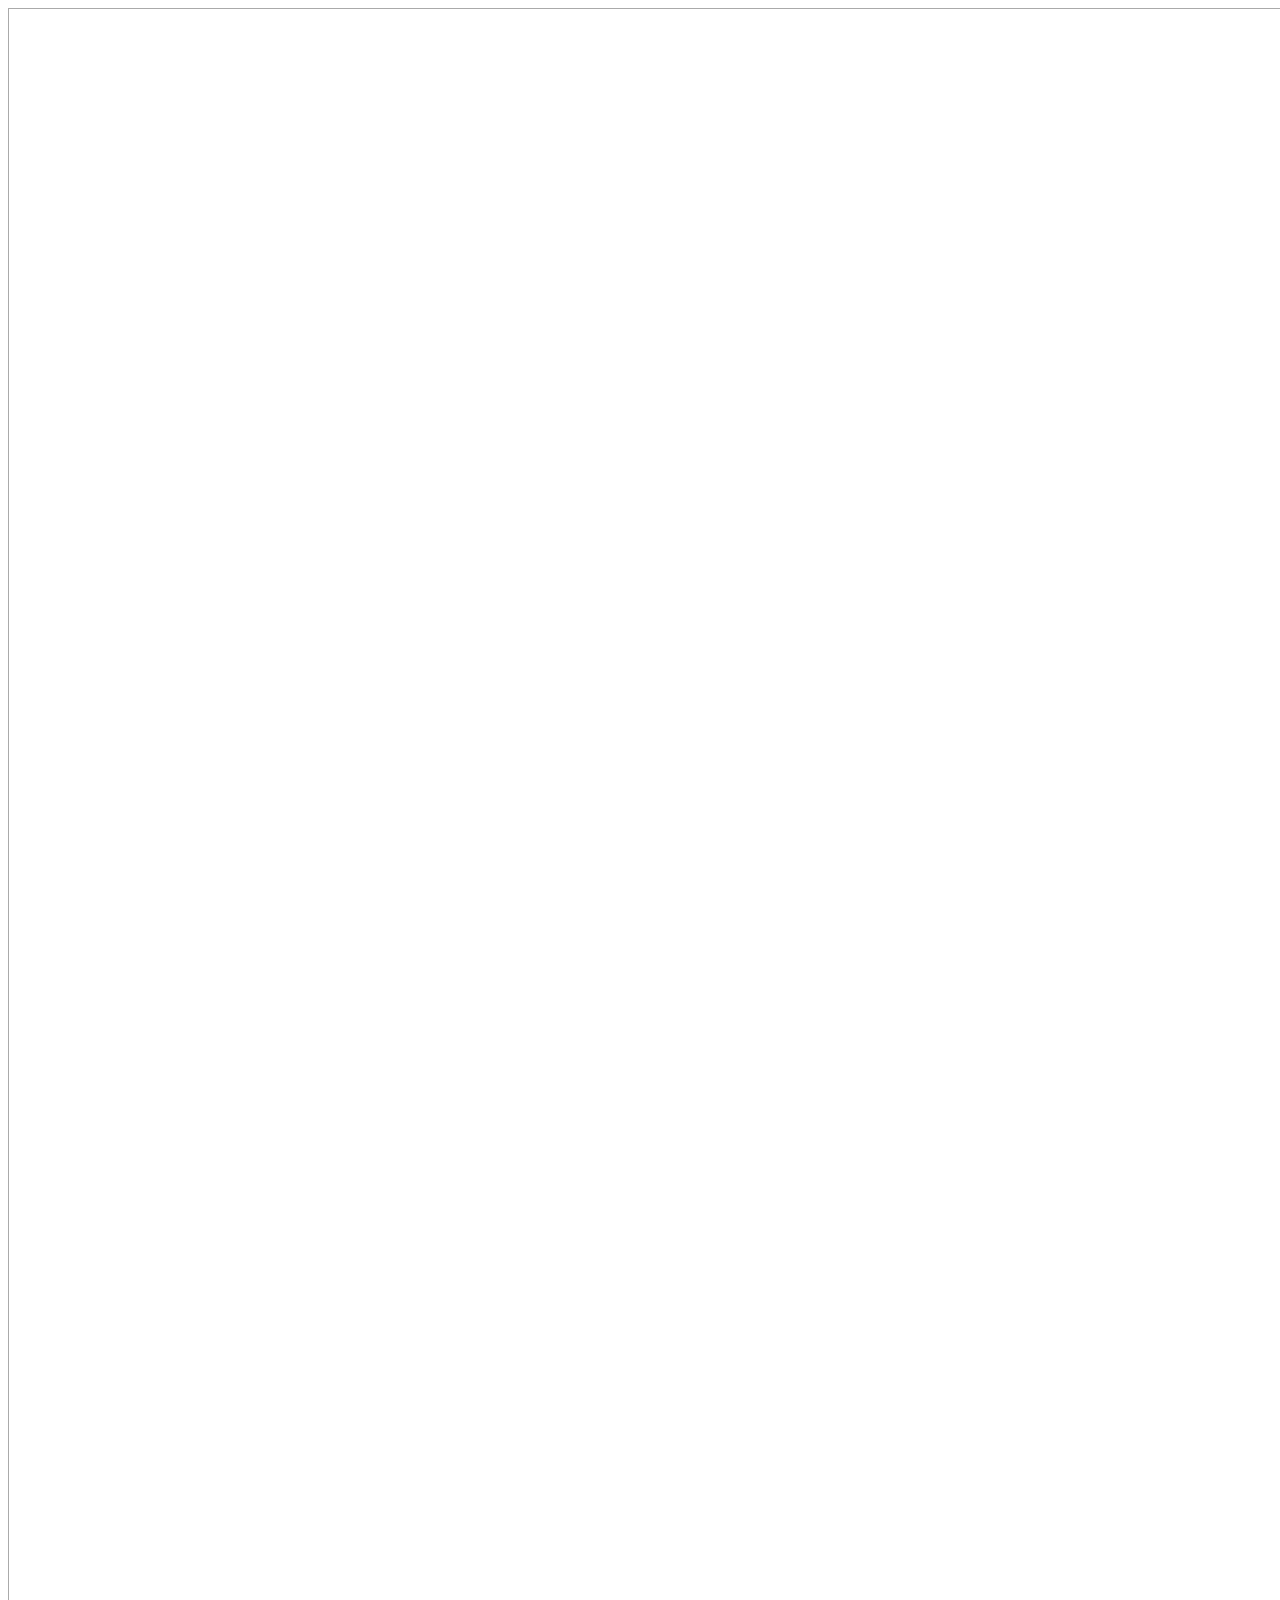
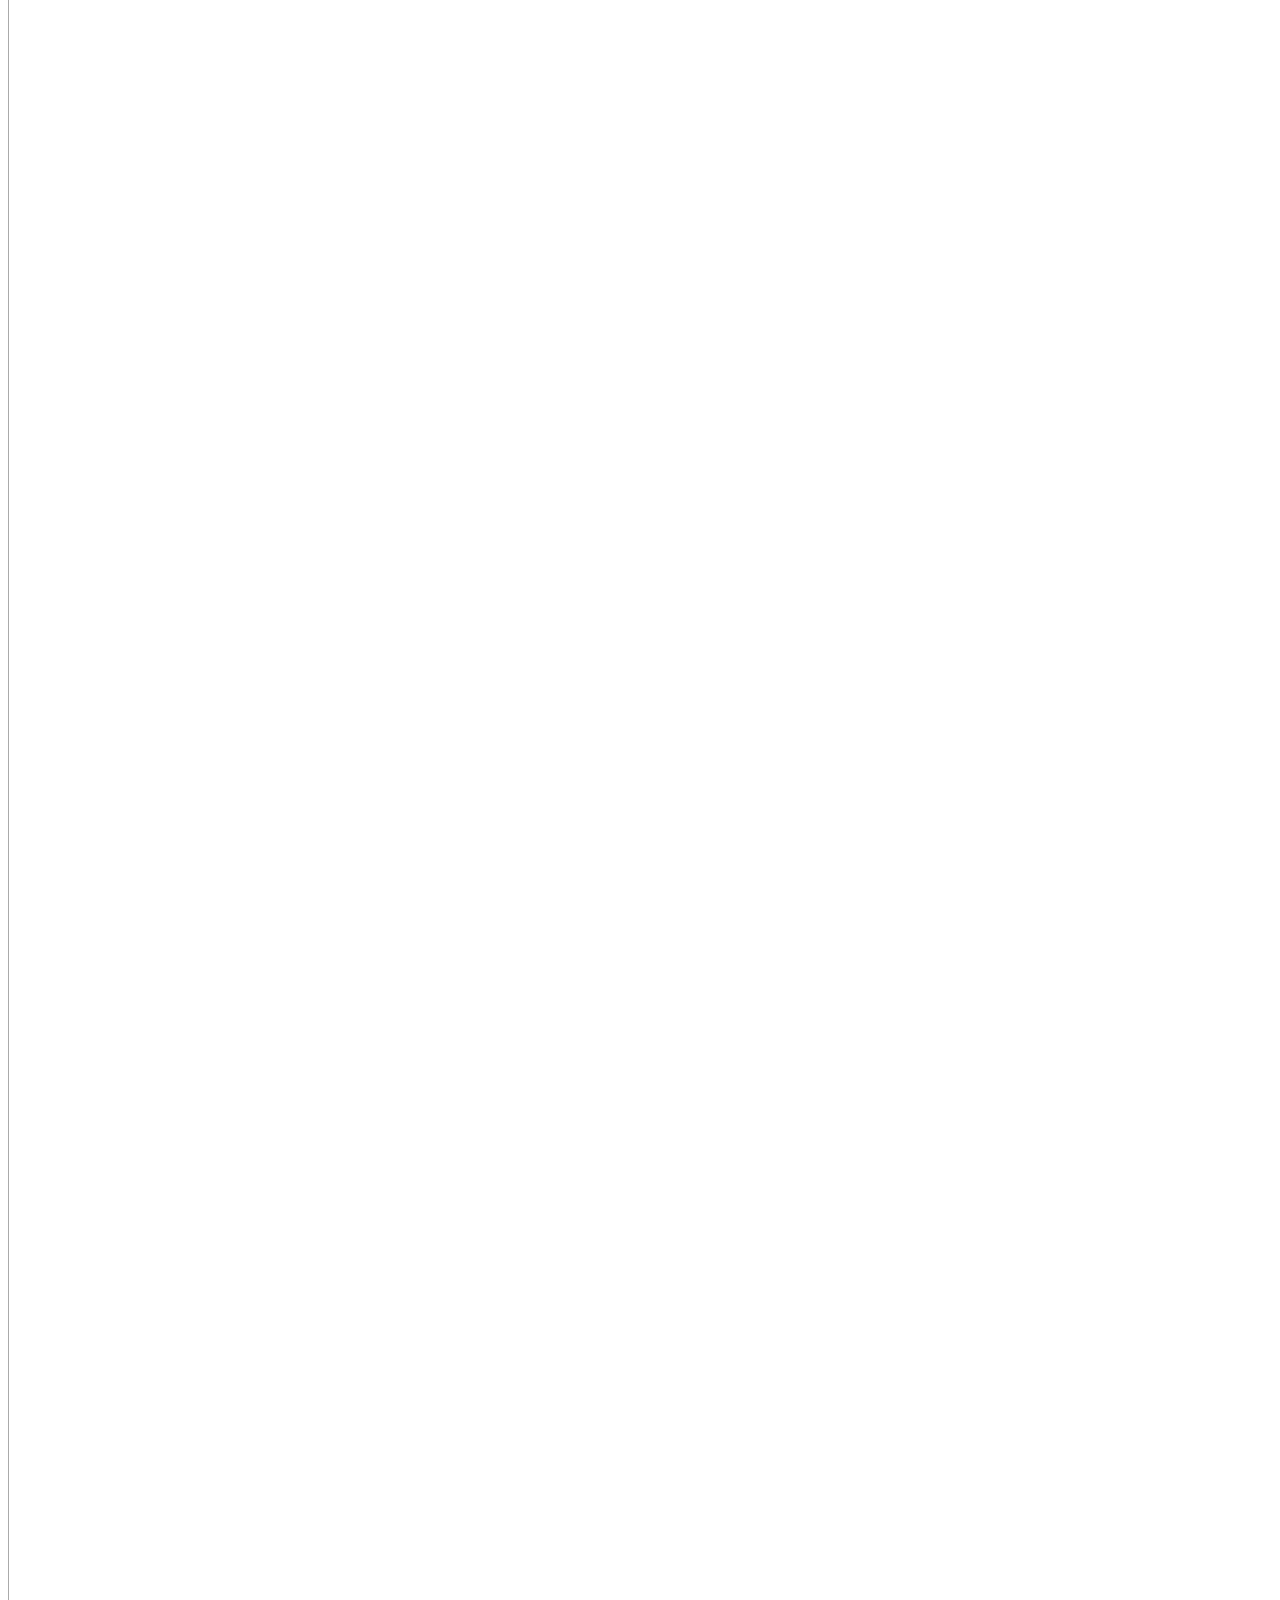
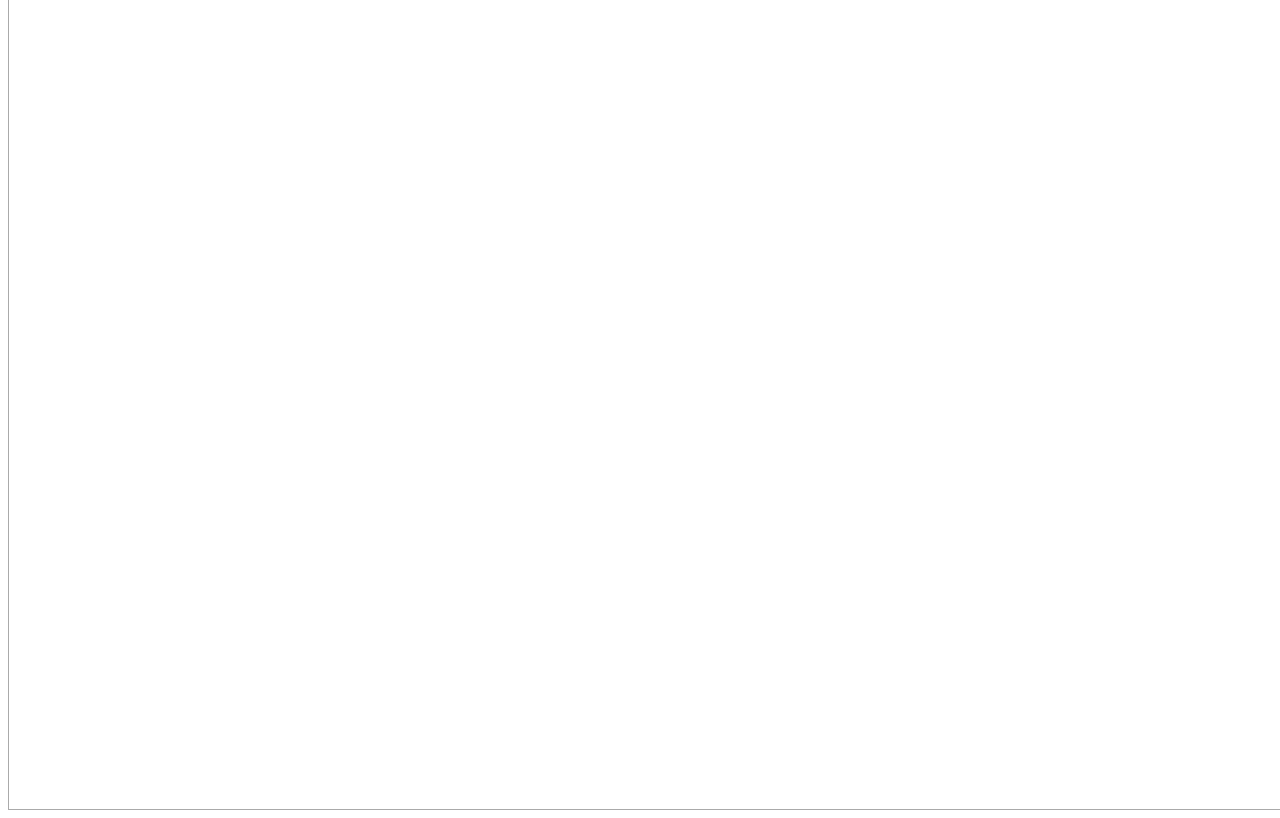
==== html/esiee_manga.html @ e83735db "Version with rest api call" ====
<!DOCTYPE html PUBLIC "-//W3C//DTD HTML 4.01 Transitional//EN" "http://www.w3.org/TR/html4/loose.dtd">
<html >
    <head>
        <title>Manga Esiee</title>
        <script charset="UTF-8" type="text/javascript" src="../lib/raphael-min.js"></script>
<!--         <script charset="UTF-8" type="text/javascript" src="../lib/componentDesigner-min.js"></script> -->
        <script charset="UTF-8" type="text/javascript" src="../lib/componentDesigner.js"></script>
        <style type="text/css">
            #my_canvas_container_id {
                width: 4000px;
                height: 4000px;
                border: 1px solid #aaa;
            }
        </style>
    </head>
    <body >
        <div id="my_canvas_container_id">
        	<script type="text/javascript">
        	
        		// Creation du builder
        		var designer = esiee_components.get_designer();        	
        		
        		// Propriétés du composant à dessiner
        		designer.canvas_container_id = "my_canvas_container_id";
        		
        		var xhttp = new XMLHttpRequest();
        	    xhttp.open("GET", 'http://localhost:8045/api/items', false);
        	    xhttp.setRequestHeader("Content-type", "application/json");
        	    xhttp.send();
        	    var response = JSON.parse(xhttp.responseText);
        	    
        	    console.log("Receive from web service : " + response)
        		
        		designer.nom = response[0].nom;
        	    designer.ellipses = response[0].ellipses;
        	    designer.formesAvecPoints = response[0].formesAvecPoints;
        	    
        		// Creation du graphique apres chargement de la page
        		designer.drawComponents();
        		
        	</script>
        </div>
    </body>
</html>
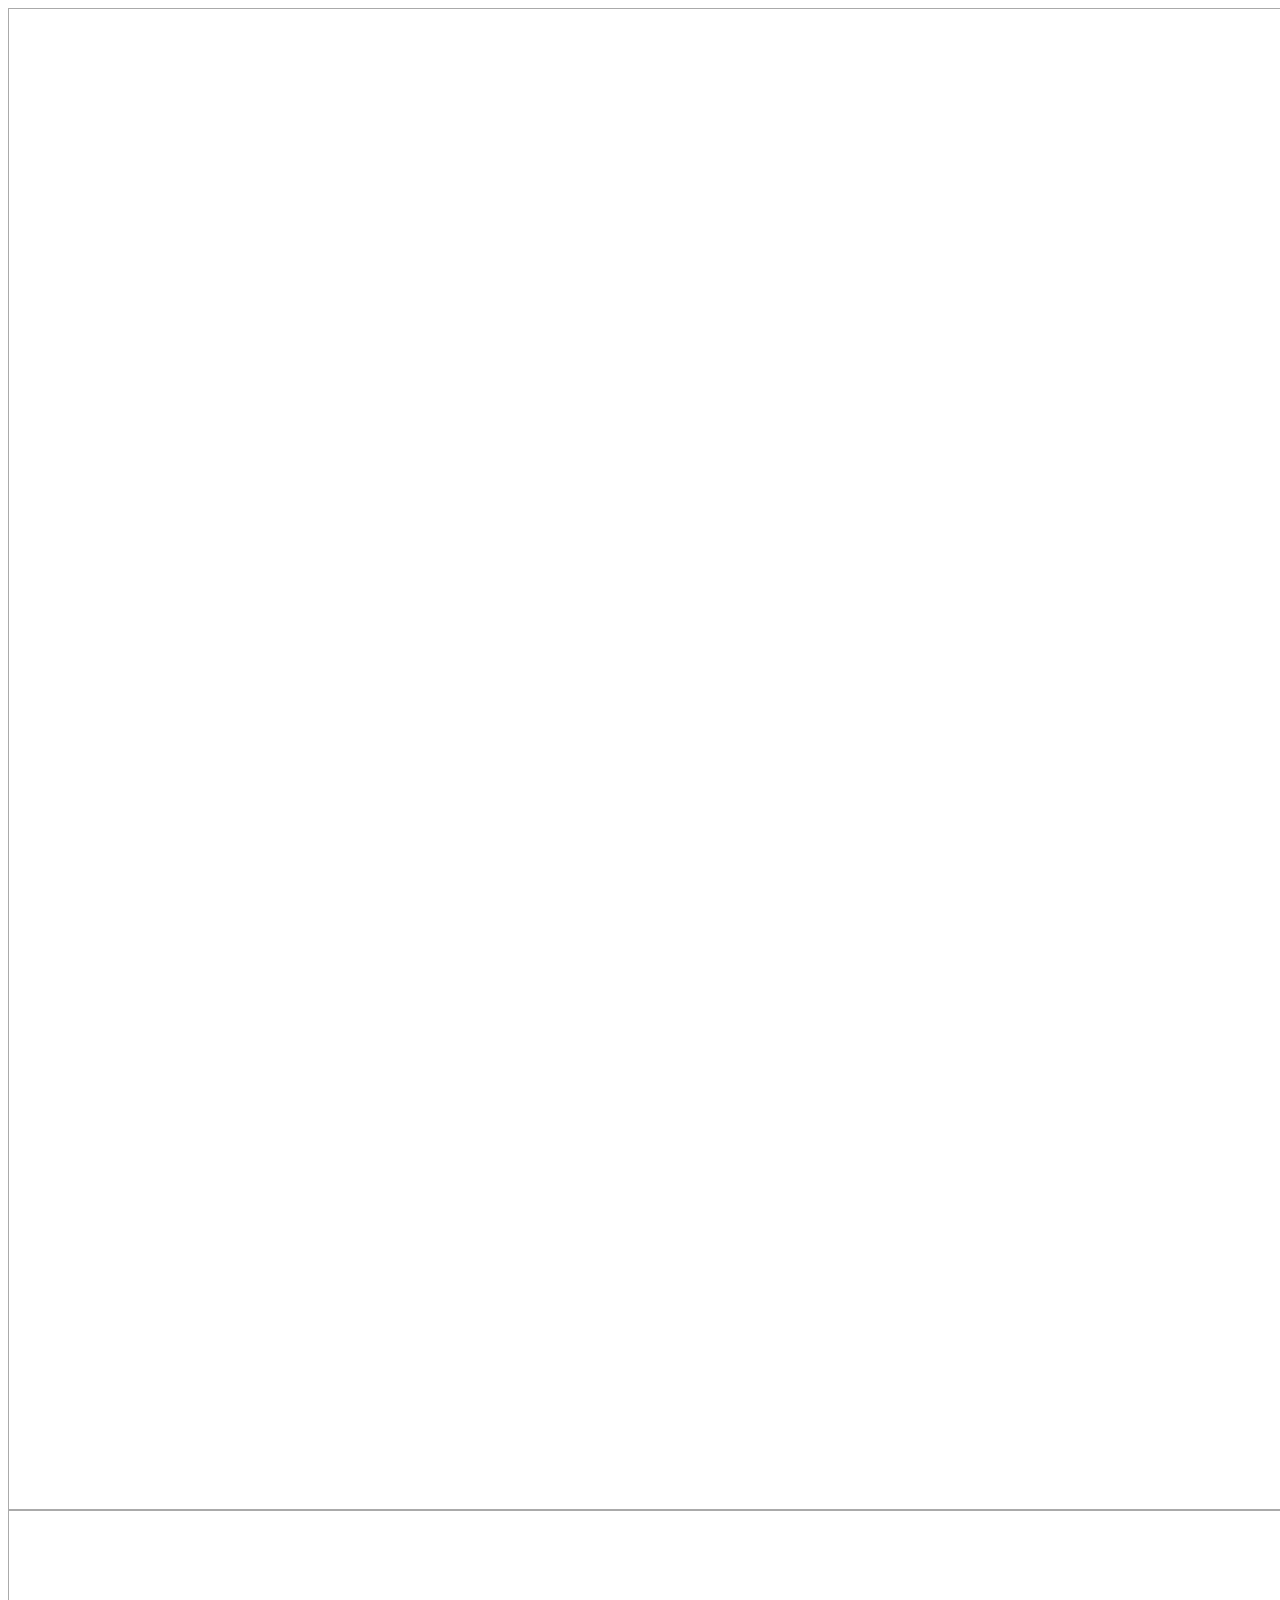
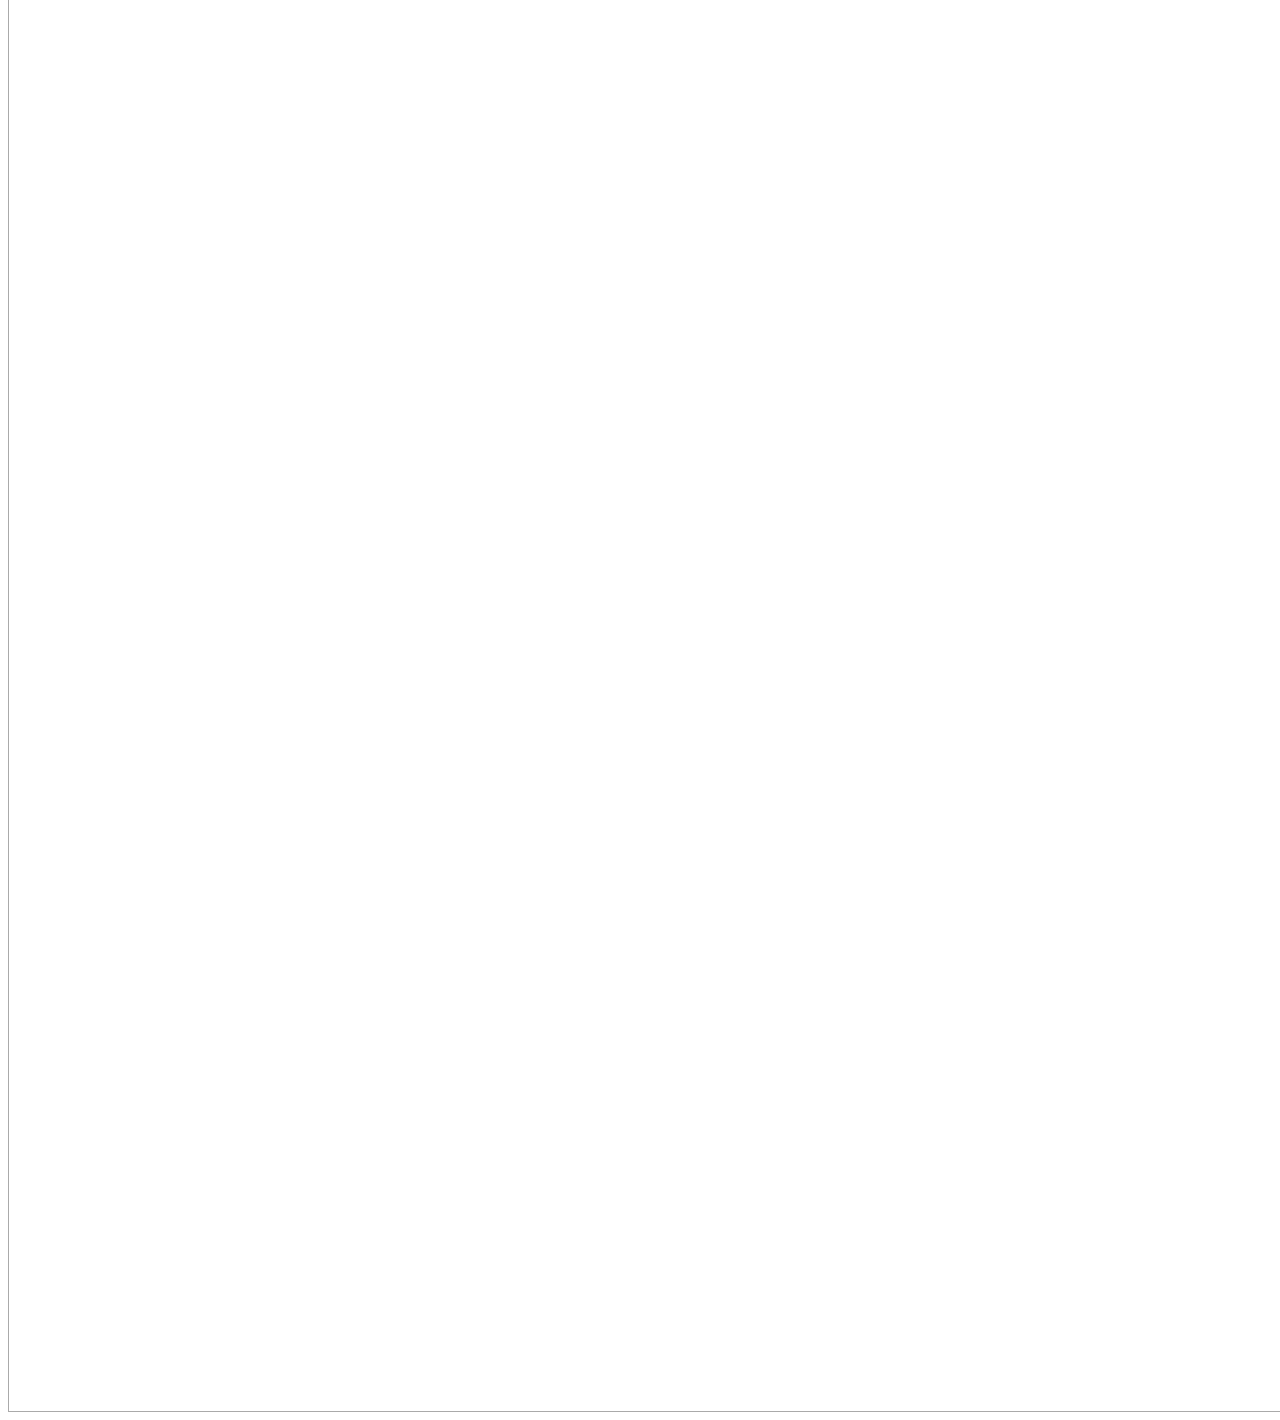
==== commit 6fc80f72: "Version with rest api call" ====
--- a/html/esiee_manga.html
+++ b/html/esiee_manga.html
@@ -6,40 +6,50 @@
 <!--         <script charset="UTF-8" type="text/javascript" src="../lib/componentDesigner-min.js"></script> -->
         <script charset="UTF-8" type="text/javascript" src="../lib/componentDesigner.js"></script>
         <style type="text/css">
-            #my_canvas_container_id {
-                width: 4000px;
-                height: 4000px;
+            #my_canvas_container_id_1 {
+                width: 1500px;
+                height: 1500px;
+                border: 1px solid #aaa;
+            }
+            
+            #my_canvas_container_id_2 {
+                width: 1500px;
+                height: 1500px;
                 border: 1px solid #aaa;
             }
         </style>
     </head>
     <body >
-        <div id="my_canvas_container_id">
+        <div id="my_canvas_container_id_1">
         	<script type="text/javascript">
         	
         		// Creation du builder
         		var designer = esiee_components.get_designer();        	
         		
         		// Propriétés du composant à dessiner
-        		designer.canvas_container_id = "my_canvas_container_id";
-        		
-        		var xhttp = new XMLHttpRequest();
-        	    xhttp.open("GET", 'http://localhost:8045/api/items', false);
-        	    xhttp.setRequestHeader("Content-type", "application/json");
-        	    xhttp.send();
-        	    var response = JSON.parse(xhttp.responseText);
-        	    
-        	    console.log("Receive from web service : " + response)
-        		
-        		designer.nom = response[0].nom;
-        	    designer.ellipses = response[0].ellipses;
-        	    designer.formesAvecPoints = response[0].formesAvecPoints;
+        		designer.canvas_container_id = "my_canvas_container_id_1";
+        		designer.nom = "MangaEsiee";
         	    
         		// Creation du graphique apres chargement de la page
         		designer.drawComponents();
         		
         	</script>
         </div>
+        <div id="my_canvas_container_id_2">
+            <script type="text/javascript">
+            
+                // Creation du builder
+                var designer = esiee_components.get_designer();         
+                
+                // Propriétés du composant à dessiner
+                designer.canvas_container_id = "my_canvas_container_id_2";
+                designer.nom = "maisonAvecCercleEtEllipse";
+                
+                // Creation du graphique apres chargement de la page
+                designer.drawComponents();
+                
+            </script>
+        </div>
     </body>
 </html>
         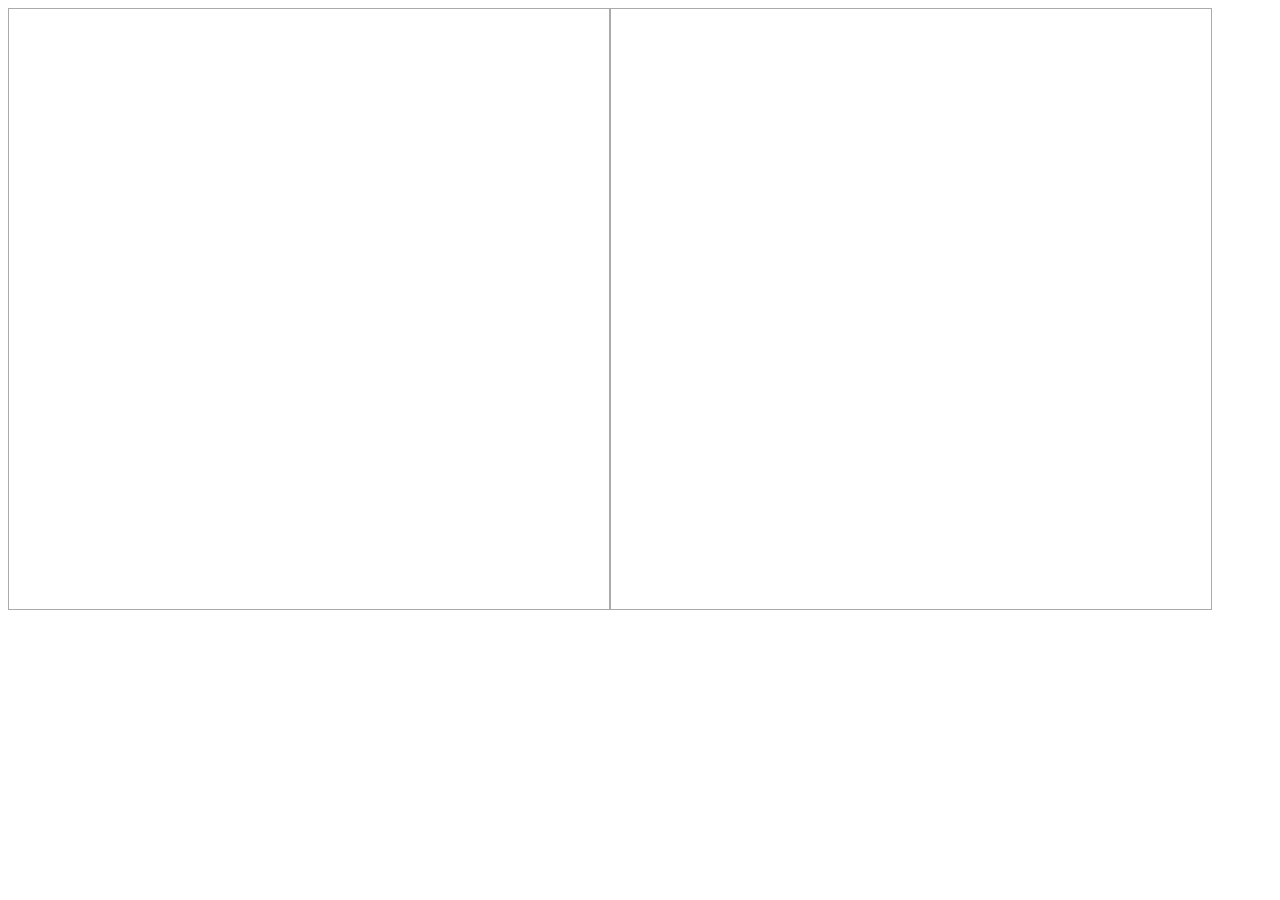
==== commit 6503e45f: "Graphics ajust to canvas" ====
--- a/html/esiee_manga.html
+++ b/html/esiee_manga.html
@@ -7,14 +7,16 @@
         <script charset="UTF-8" type="text/javascript" src="../lib/componentDesigner.js"></script>
         <style type="text/css">
             #my_canvas_container_id_1 {
-                width: 1500px;
-                height: 1500px;
+                width: 600px;
+                height: 600px;
+                float:left;
                 border: 1px solid #aaa;
             }
             
             #my_canvas_container_id_2 {
-                width: 1500px;
-                height: 1500px;
+                width: 600px;
+                height: 600px;
+                float:left;
                 border: 1px solid #aaa;
             }
         </style>
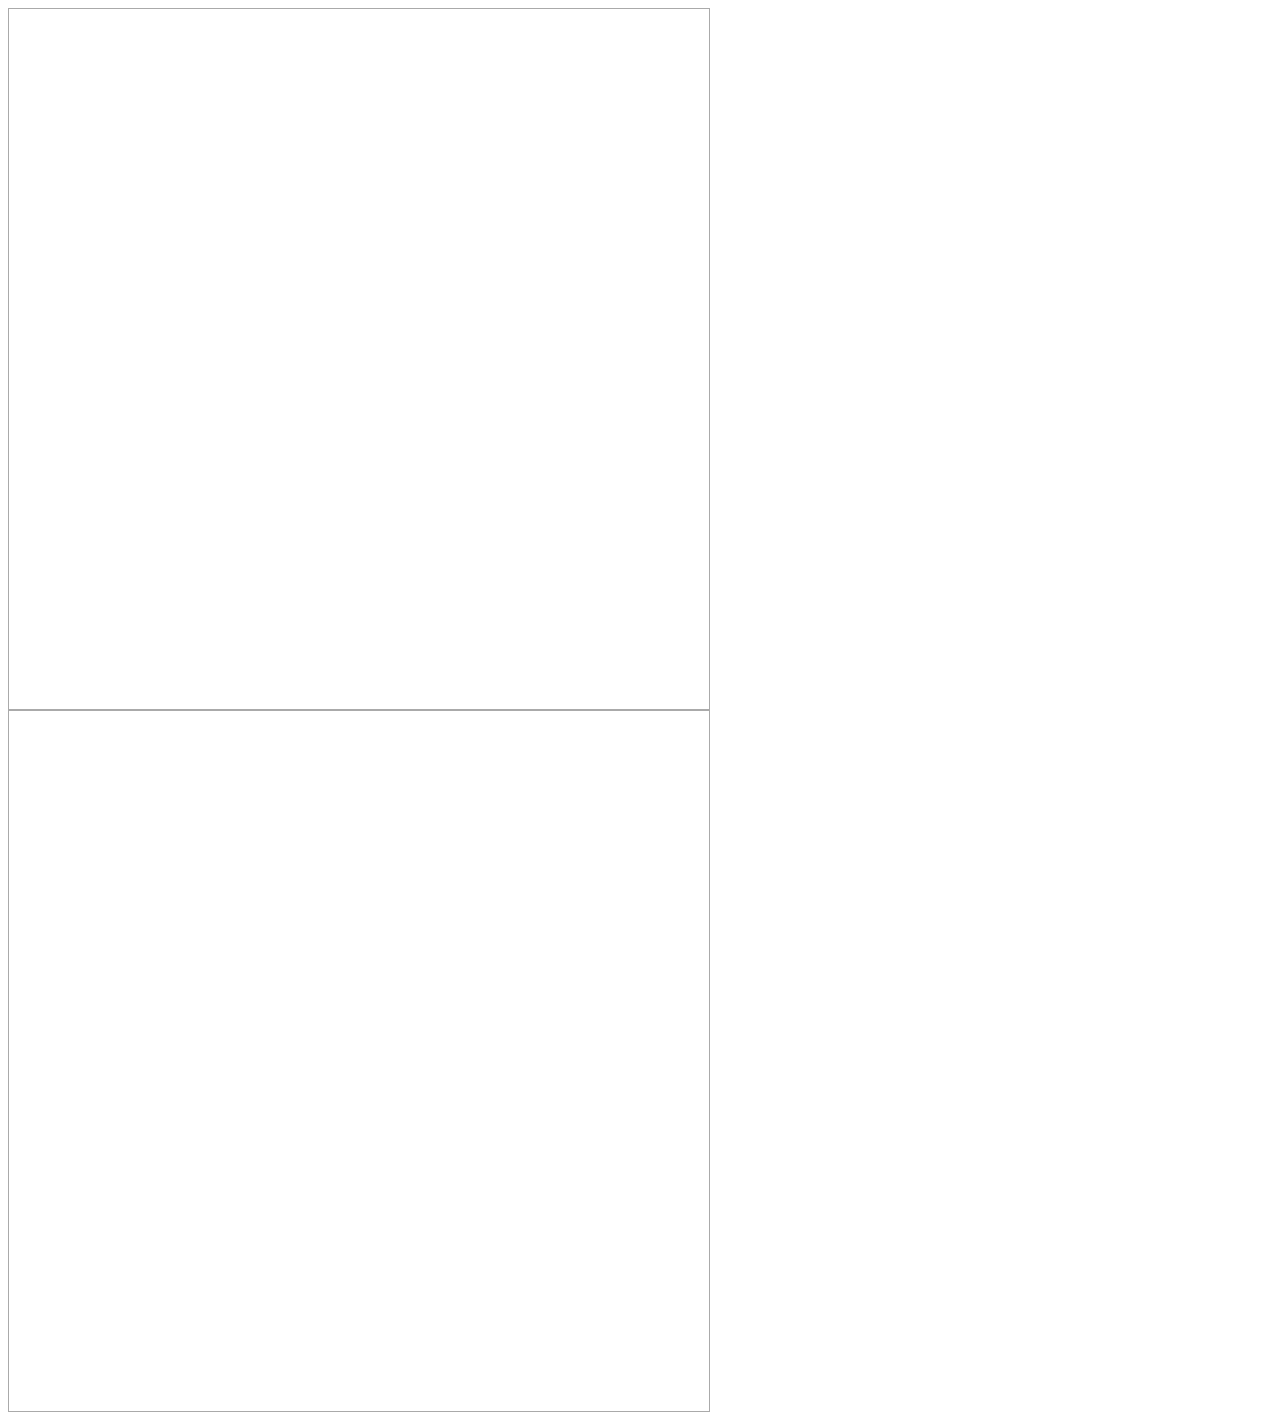
==== commit 0c062f4c: "Color management OK" ====
--- a/html/esiee_manga.html
+++ b/html/esiee_manga.html
@@ -7,15 +7,15 @@
         <script charset="UTF-8" type="text/javascript" src="../lib/componentDesigner.js"></script>
         <style type="text/css">
             #my_canvas_container_id_1 {
-                width: 600px;
-                height: 600px;
+                width: 700px;
+                height: 700px;
                 float:left;
                 border: 1px solid #aaa;
             }
             
             #my_canvas_container_id_2 {
-                width: 600px;
-                height: 600px;
+                width: 700px;
+                height: 700px;
                 float:left;
                 border: 1px solid #aaa;
             }
